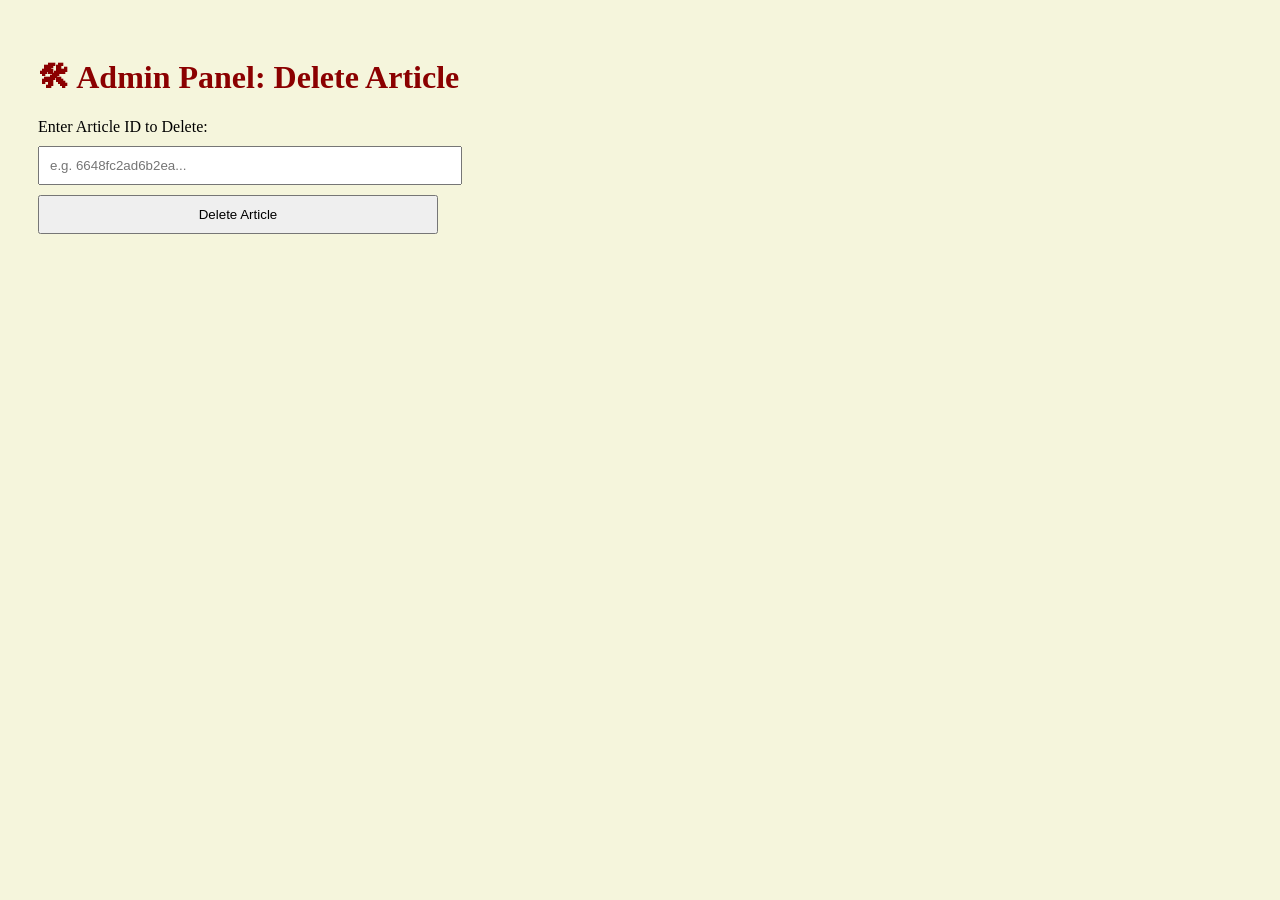
==== public/admin.html @ 1ca71a8d "commit" ====
<!DOCTYPE html>
<html lang="en">
<head>
  <meta charset="UTF-8" />
  <title>Admin Panel – Delete Article</title>
  <style>
    body {
      font-family: 'Georgia', serif;
      background-color: #f5f5dc;
      padding: 30px;
    }
    h1 {
      color: darkred;
    }
    input, button {
      padding: 10px;
      margin-top: 10px;
      width: 100%;
      max-width: 400px;
    }
    .success {
      color: green;
    }
    .error {
      color: red;
    }
  </style>
</head>
<body>
  <h1>🛠 Admin Panel: Delete Article</h1>
  <label for="articleId">Enter Article ID to Delete:</label><br />
  <input type="text" id="articleId" placeholder="e.g. 6648fc2ad6b2ea..."><br />
  <button onclick="deleteArticle()">Delete Article</button>
  <p id="message"></p>

  <script>
    async function deleteArticle() {
      const id = document.getElementById('articleId').value;
      const message = document.getElementById('message');
      if (!id) return alert('Please enter an article ID.');

      const confirmDelete = confirm(`Are you sure you want to delete article ID: ${id}?`);
      if (!confirmDelete) return;

      try {
        const res = await fetch(`https://inyserver-2.onrender.com/articles/${id}`, { method: 'DELETE' });
        if (res.ok) {
          message.textContent = '✅ Article deleted successfully.';
          message.className = 'success';
        } else {
          message.textContent = '❌ Failed to delete article.';
          message.className = 'error';
        }
      } catch (err) {
        console.error(err);
        message.textContent = '⚠️ Error occurred during deletion.';
        message.className = 'error';
      }
    }
  </script>
</body>
</html>
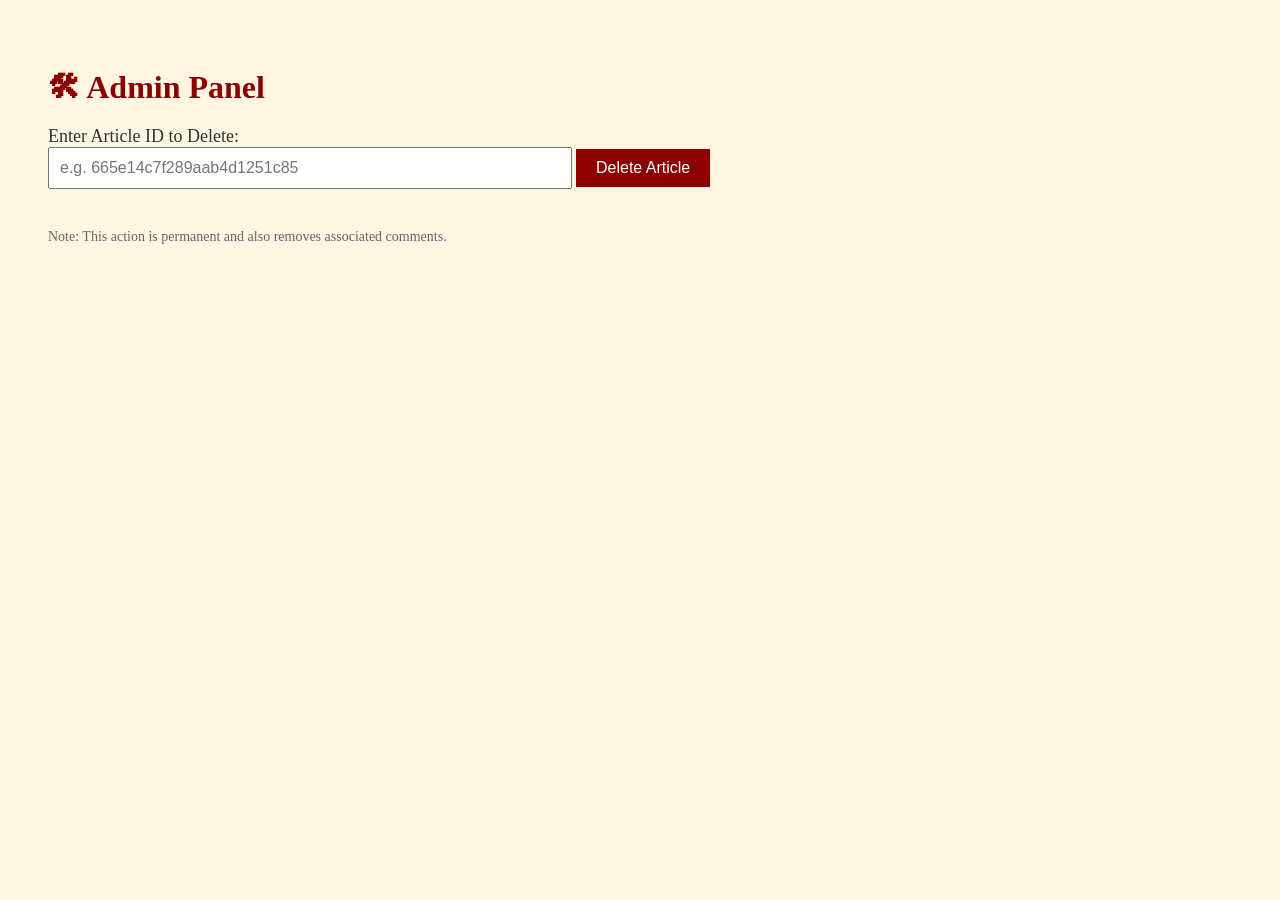
==== commit a899cc08: "commit" ====
--- a/public/admin.html
+++ b/public/admin.html
@@ -6,54 +6,107 @@
   <style>
     body {
       font-family: 'Georgia', serif;
-      background-color: #f5f5dc;
-      padding: 30px;
+      background-color: #fdf6e3;
+      padding: 40px;
+      color: #333;
     }
+
     h1 {
       color: darkred;
+      font-size: 32px;
+      margin-bottom: 20px;
     }
-    input, button {
+
+    label {
+      font-size: 18px;
+      margin-top: 10px;
+      display: block;
+    }
+
+    input {
       padding: 10px;
-      margin-top: 10px;
       width: 100%;
-      max-width: 400px;
+      max-width: 500px;
+      margin-bottom: 10px;
+      font-size: 16px;
     }
+
+    button {
+      padding: 10px 20px;
+      font-size: 16px;
+      background-color: darkred;
+      color: white;
+      border: none;
+      cursor: pointer;
+    }
+
+    button:hover {
+      background-color: crimson;
+    }
+
+    #message {
+      margin-top: 15px;
+      font-weight: bold;
+    }
+
     .success {
       color: green;
     }
+
     .error {
       color: red;
+    }
+
+    .note {
+      margin-top: 30px;
+      font-size: 14px;
+      color: #666;
     }
   </style>
 </head>
 <body>
-  <h1>🛠 Admin Panel: Delete Article</h1>
-  <label for="articleId">Enter Article ID to Delete:</label><br />
-  <input type="text" id="articleId" placeholder="e.g. 6648fc2ad6b2ea..."><br />
+  <h1>🛠 Admin Panel</h1>
+  <label for="articleId">Enter Article ID to Delete:</label>
+  <input type="text" id="articleId" placeholder="e.g. 665e14c7f289aab4d1251c85" />
+
   <button onclick="deleteArticle()">Delete Article</button>
   <p id="message"></p>
 
+  <p class="note">Note: This action is permanent and also removes associated comments.</p>
+
   <script>
     async function deleteArticle() {
-      const id = document.getElementById('articleId').value;
+      const id = document.getElementById('articleId').value.trim();
       const message = document.getElementById('message');
-      if (!id) return alert('Please enter an article ID.');
+      message.textContent = '';
+      message.className = '';
 
-      const confirmDelete = confirm(`Are you sure you want to delete article ID: ${id}?`);
+      if (!id || id.length !== 24) {
+        message.textContent = '⚠️ Please enter a valid 24-character Article ID.';
+        message.className = 'error';
+        return;
+      }
+
+      const confirmDelete = confirm(`Are you sure you want to delete the article with ID:\n${id}?`);
       if (!confirmDelete) return;
 
       try {
-        const res = await fetch(`https://inyserver-2.onrender.com/articles/${id}`, { method: 'DELETE' });
+        const res = await fetch(`https://inyserver-2.onrender.com/${id}`, {
+          method: 'DELETE'
+        });
+
+        const data = await res.json();
+
         if (res.ok) {
-          message.textContent = '✅ Article deleted successfully.';
+          message.textContent = `✅ ${data.message || 'Article deleted successfully.'}`;
           message.className = 'success';
         } else {
-          message.textContent = '❌ Failed to delete article.';
+          message.textContent = `❌ ${data.message || 'Failed to delete article.'}`;
           message.className = 'error';
         }
       } catch (err) {
-        console.error(err);
-        message.textContent = '⚠️ Error occurred during deletion.';
+        console.error('Error deleting article:', err);
+        message.textContent = '❌ Server error. Check console for details.';
         message.className = 'error';
       }
     }
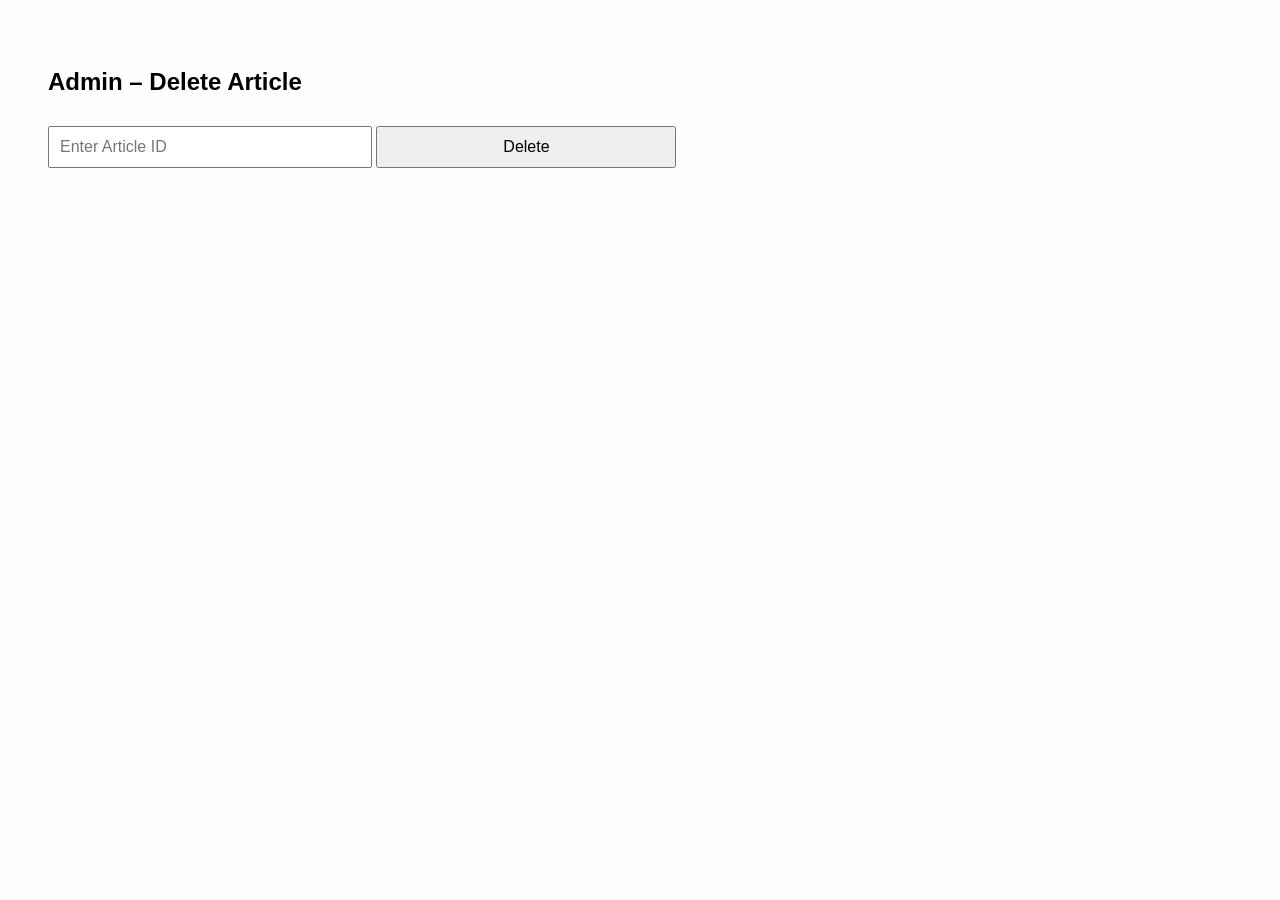
==== commit 436f048f: "commit" ====
--- a/public/admin.html
+++ b/public/admin.html
@@ -2,112 +2,47 @@
 <html lang="en">
 <head>
   <meta charset="UTF-8" />
-  <title>Admin Panel – Delete Article</title>
+  <title>Admin Delete</title>
   <style>
-    body {
-      font-family: 'Georgia', serif;
-      background-color: #fdf6e3;
-      padding: 40px;
-      color: #333;
-    }
-
-    h1 {
-      color: darkred;
-      font-size: 32px;
-      margin-bottom: 20px;
-    }
-
-    label {
-      font-size: 18px;
-      margin-top: 10px;
-      display: block;
-    }
-
-    input {
-      padding: 10px;
-      width: 100%;
-      max-width: 500px;
-      margin-bottom: 10px;
-      font-size: 16px;
-    }
-
-    button {
-      padding: 10px 20px;
-      font-size: 16px;
-      background-color: darkred;
-      color: white;
-      border: none;
-      cursor: pointer;
-    }
-
-    button:hover {
-      background-color: crimson;
-    }
-
-    #message {
-      margin-top: 15px;
-      font-weight: bold;
-    }
-
-    .success {
-      color: green;
-    }
-
-    .error {
-      color: red;
-    }
-
-    .note {
-      margin-top: 30px;
-      font-size: 14px;
-      color: #666;
-    }
+    body { font-family: sans-serif; padding: 40px; background: #fefefe; }
+    input, button { padding: 10px; margin-top: 10px; font-size: 16px; width: 300px; }
+    .success { color: green; }
+    .error { color: red; }
   </style>
 </head>
 <body>
-  <h1>🛠 Admin Panel</h1>
-  <label for="articleId">Enter Article ID to Delete:</label>
-  <input type="text" id="articleId" placeholder="e.g. 665e14c7f289aab4d1251c85" />
-
-  <button onclick="deleteArticle()">Delete Article</button>
+  <h2>Admin – Delete Article</h2>
+  <input id="articleId" placeholder="Enter Article ID" />
+  <button onclick="deleteArticle()">Delete</button>
   <p id="message"></p>
-
-  <p class="note">Note: This action is permanent and also removes associated comments.</p>
 
   <script>
     async function deleteArticle() {
       const id = document.getElementById('articleId').value.trim();
-      const message = document.getElementById('message');
-      message.textContent = '';
-      message.className = '';
+      const msg = document.getElementById('message');
 
       if (!id || id.length !== 24) {
-        message.textContent = '⚠️ Please enter a valid 24-character Article ID.';
-        message.className = 'error';
+        msg.textContent = '❌ Invalid MongoDB ID.';
+        msg.className = 'error';
         return;
       }
 
-      const confirmDelete = confirm(`Are you sure you want to delete the article with ID:\n${id}?`);
-      if (!confirmDelete) return;
+      if (!confirm(`Delete article ${id}?`)) return;
 
       try {
-        const res = await fetch(`https://inyserver-2.onrender.com/${id}`, {
-          method: 'DELETE'
-        });
-
+        const res = await fetch(`http://localhost:5000/articles/${id}`, { method: 'DELETE' });
         const data = await res.json();
-
         if (res.ok) {
-          message.textContent = `✅ ${data.message || 'Article deleted successfully.'}`;
-          message.className = 'success';
+          msg.textContent = '✅ ' + data.message;
+          msg.className = 'success';
         } else {
-          message.textContent = `❌ ${data.message || 'Failed to delete article.'}`;
-          message.className = 'error';
+          msg.textContent = '❌ ' + (data.message || 'Delete failed');
+          msg.className = 'error';
         }
       } catch (err) {
-        console.error('Error deleting article:', err);
-        message.textContent = '❌ Server error. Check console for details.';
-        message.className = 'error';
+        console.error(err);
+        msg.textContent = '❌ Server error';
+        msg.className = 'error';
       }
     }
   </script>
